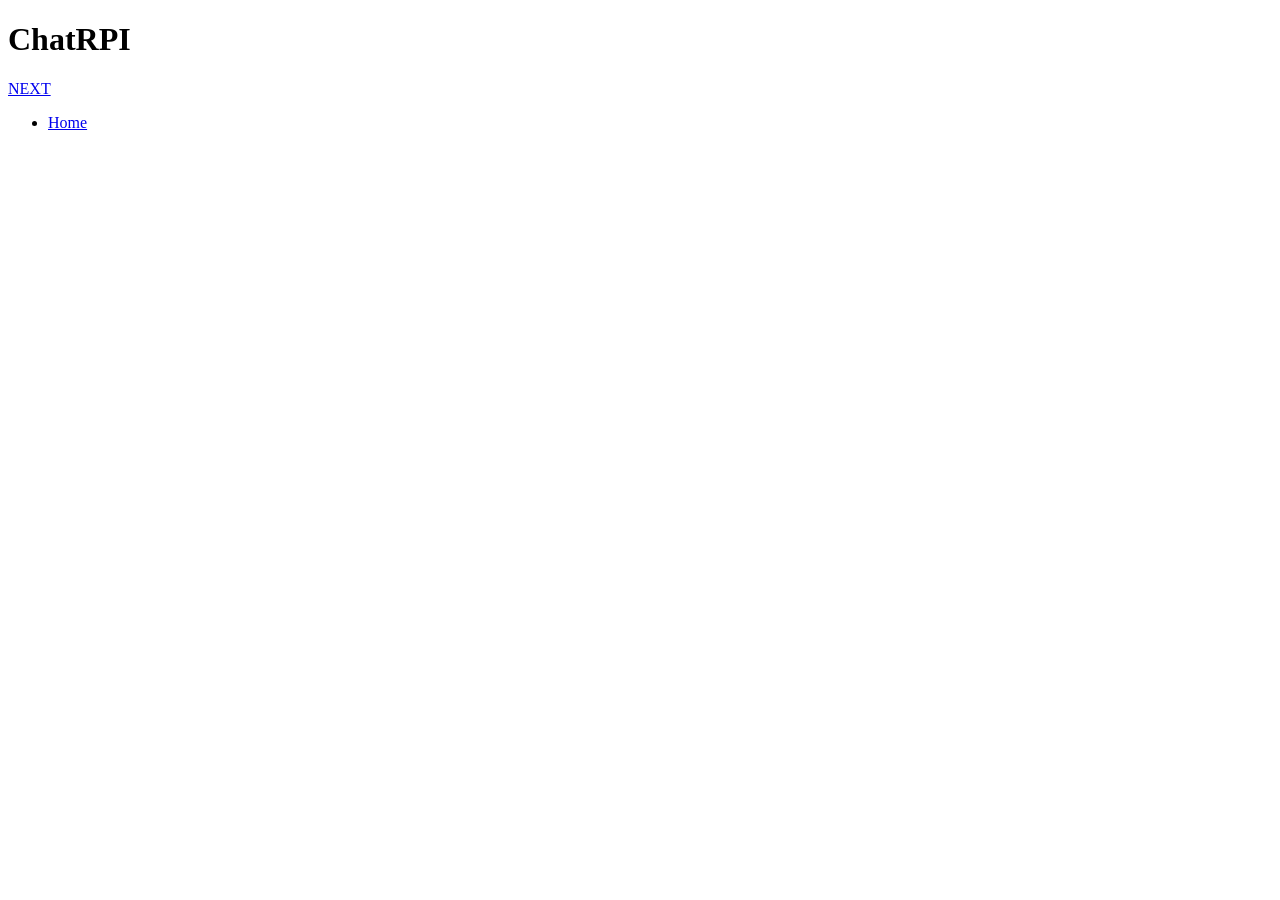
==== ChatRPI_web/index.html @ 4c342b8a "Initialized website" ====
<!DOCTYPE html>
<html lang="en">
<head>
    <meta charset="UTF-8">
    <meta name="viewport" content="width=device-width, initial-scale=1.0">
    <title>ChatRPI</title>
     <link rel="stylesheet" href = "styles.css">

</head>
<body>
    <h1>ChatRPI </h1>
    <nav class="navbar"></nav>
        <div class = "navbar__container"></div>
            <a href=" /" id = "navbar__logo">NEXT</a>
            <div class = "navbar__toggle" id = "mobile menu">
                <span class = "bar"></span>
                <span class = "bar"></span>
                <span class = "bar"></span>
            </div>
            <ul class = "navbar__menu">
                <li class="navbar__item">
                    <a href="\" class="navbar__links">
                        Home
                    </a>
                </li>



            </ul>
</body>
</html>
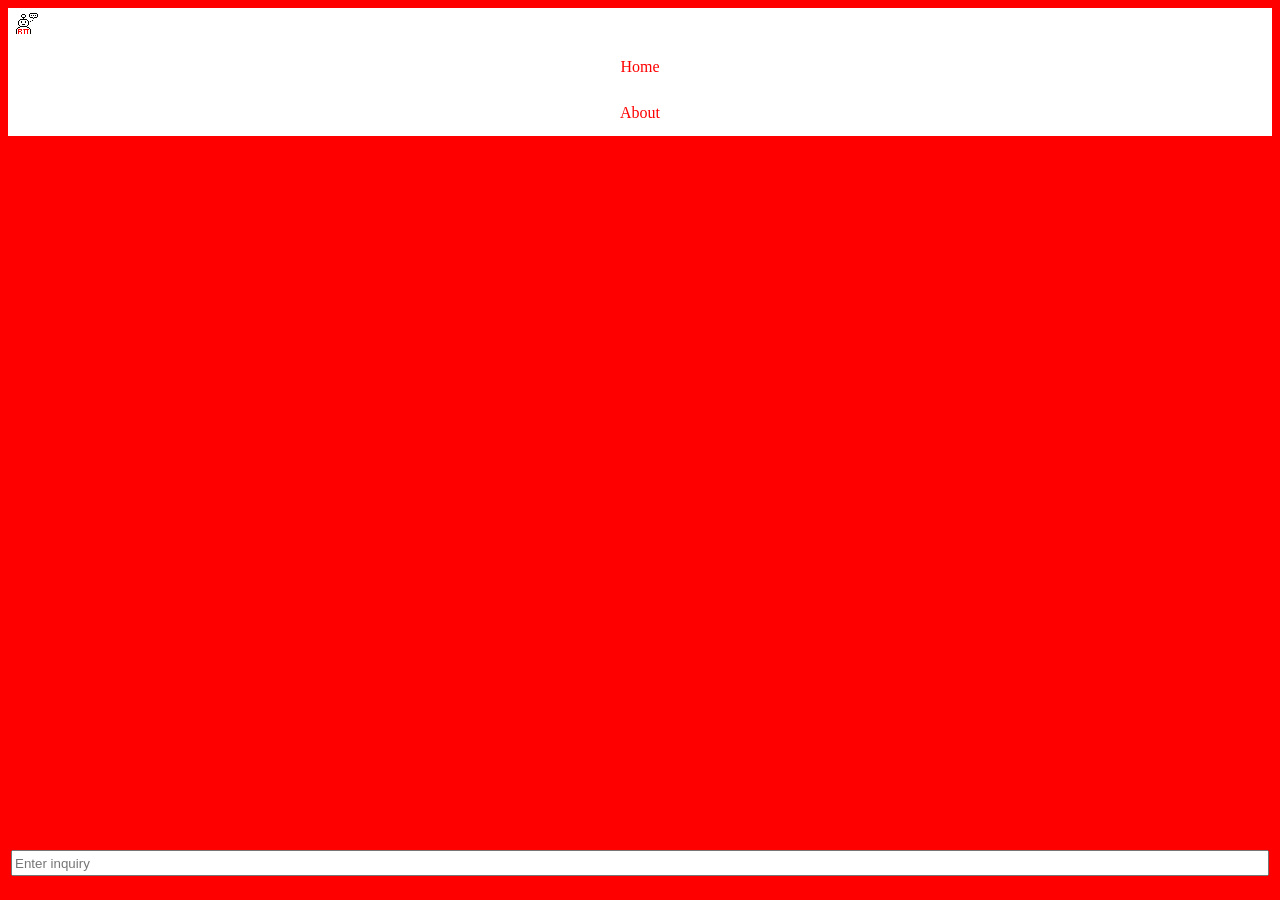
==== commit a96a3017: "Designing site Made changes to NAV bar Added logo" ====
--- a/ChatRPI_web/index.html
+++ b/ChatRPI_web/index.html
@@ -8,24 +8,21 @@
 
 </head>
 <body>
-    <h1>ChatRPI </h1>
-    <nav class="navbar"></nav>
-        <div class = "navbar__container"></div>
-            <a href=" /" id = "navbar__logo">NEXT</a>
-            <div class = "navbar__toggle" id = "mobile menu">
-                <span class = "bar"></span>
-                <span class = "bar"></span>
-                <span class = "bar"></span>
-            </div>
-            <ul class = "navbar__menu">
-                <li class="navbar__item">
-                    <a href="\" class="navbar__links">
-                        Home
-                    </a>
-                </li>
+    <div class = "search">
+        <input  type = "text" id = "search-wrapper " placeholder="Enter inquiry"\>
+    </div>
+    <ul>
+        <img class = "img" src="images/image.png">
+        <li><a href="home.asp">Home</a></li>
+        <li><a href="about.asp">About</a></li>
+    </ul>
 
 
 
-            </ul>
+    
+
+    
+    
+
 </body>
 </html>
--- a/ChatRPI_web/styles.css
+++ b/ChatRPI_web/styles.css
@@ -0,0 +1,52 @@
+body{
+    background-repeat: no-repeat;
+    background-size: 50%;
+    background-attachment: fixed;
+    background-position: center;
+    background-color: red ;
+}
+
+.search{
+    position: fixed;
+    left: 50%;
+    bottom: 0;
+    transform: translateX(-50%);
+    height: 50px;
+    width: 100%;
+    text-align: center;
+}
+
+.search input{
+    height: 20px;
+    width: 1250px;
+
+}
+
+ul {
+  list-style-type: none;
+  margin: 0;
+  padding: 0;
+  overflow: hidden;
+  background-color: white;
+}
+
+
+li a {
+  display: block;
+  color: red;
+  text-align: center;
+  padding: 14px 16px;
+  text-decoration: none;
+}
+
+
+/* Change the link color to #111 (black) on hover */
+li a:hover {
+  background-color: #00d0ffd3;
+}
+
+
+
+
+
+  
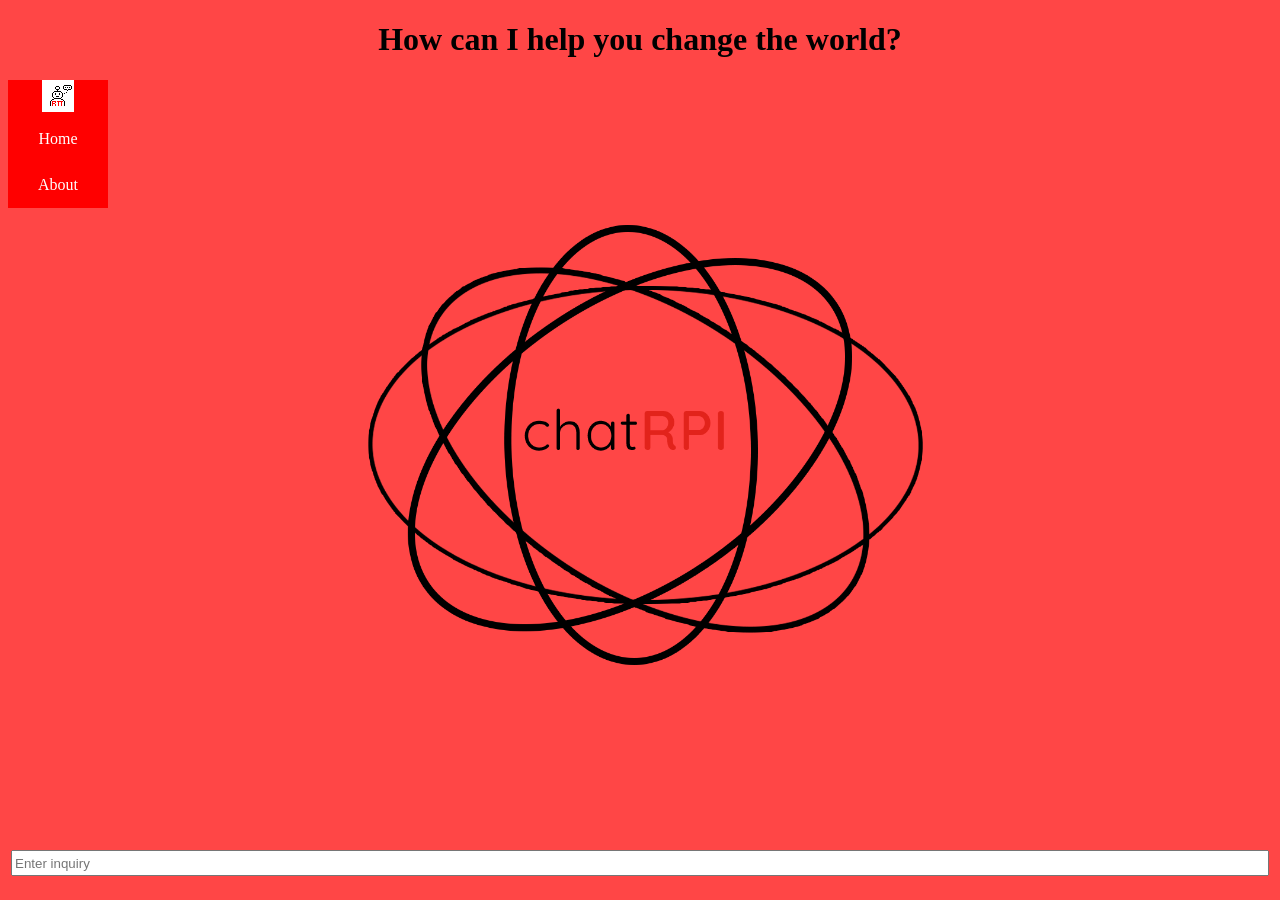
==== commit ee361f58: "Made background of img transparent, Changed background color, fixed sidebar" ====
--- a/ChatRPI_web/index.html
+++ b/ChatRPI_web/index.html
@@ -8,6 +8,9 @@
 
 </head>
 <body>
+    <div class = "question">
+        <h1> How can I help you change the world?</h1>
+        </div>
     <div class = "search">
         <input  type = "text" id = "search-wrapper " placeholder="Enter inquiry"\>
     </div>
@@ -16,6 +19,7 @@
         <li><a href="home.asp">Home</a></li>
         <li><a href="about.asp">About</a></li>
     </ul>
+ 
 
 
 
--- a/ChatRPI_web/styles.css
+++ b/ChatRPI_web/styles.css
@@ -3,7 +3,8 @@
     background-size: 50%;
     background-attachment: fixed;
     background-position: center;
-    background-color: red ;
+    background-color: rgb(255, 70, 70)    ;
+    background-image: url(images/logo.png);
 }
 
 .search{
@@ -19,34 +20,38 @@
 .search input{
     height: 20px;
     width: 1250px;
-
 }
 
 ul {
   list-style-type: none;
   margin: 0;
   padding: 0;
+  width: 100px;
+  text-align: center;
   overflow: hidden;
-  background-color: white;
+  background-color: rgb(255, 0, 0);
 }
 
 
 li a {
   display: block;
-  color: red;
+  color:white;
   text-align: center;
   padding: 14px 16px;
   text-decoration: none;
 }
 
 
-/* Change the link color to #111 (black) on hover */
 li a:hover {
   background-color: #00d0ffd3;
+}
+
+.question {
+  text-align: center;
+
 }
 
 
 
 
-
   
